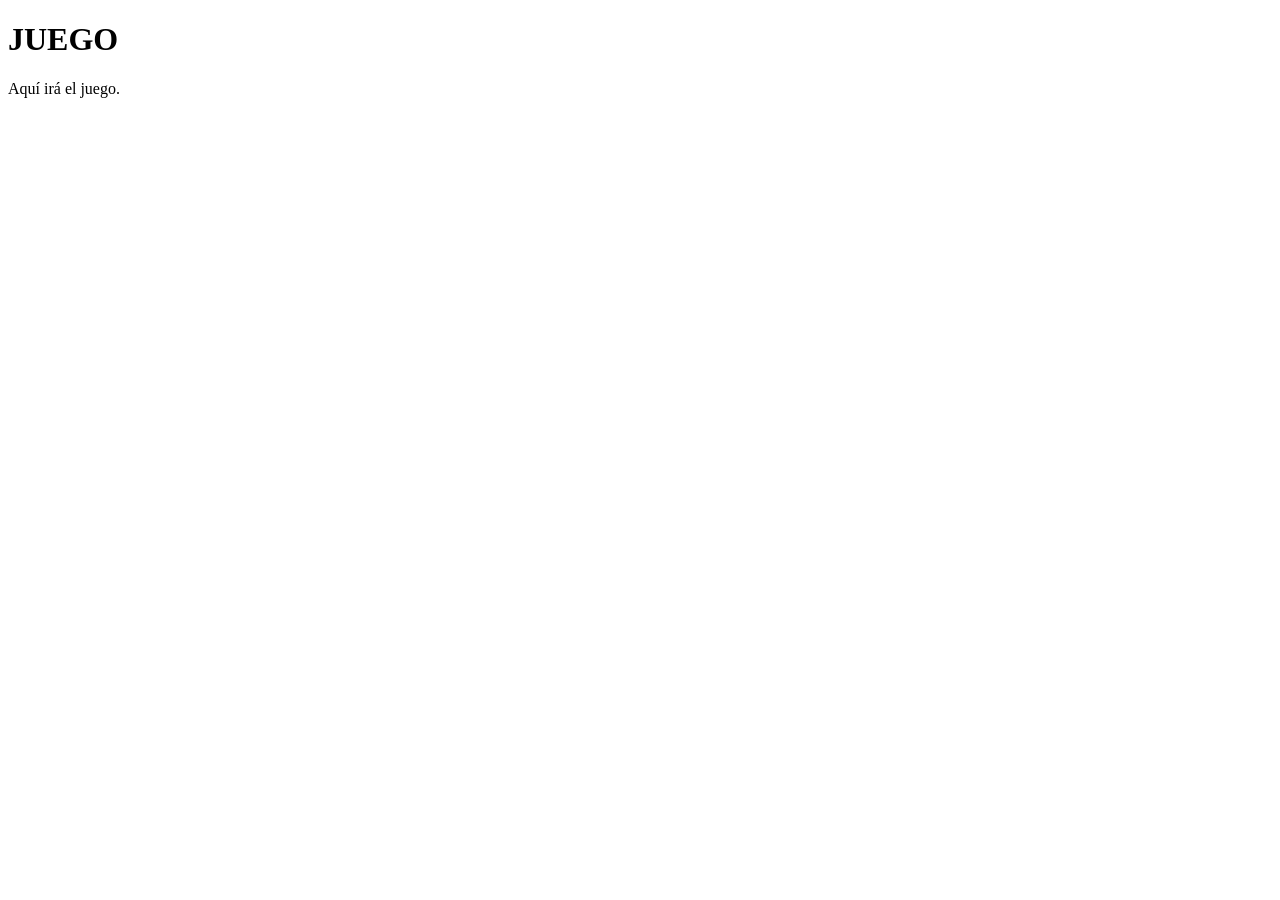
==== juego.html @ 3b34e665 "Create juego.html" ====
<!DOCTYPE html>
<html lang="es">
<head>
    <meta charset="UTF-8">
    <meta name="viewport" content="width=device-width, initial-scale=1.0">
    <title>Backrooms - Juego</title>

    <link rel="stylesheet" href="style.css">
</head>

<body>

    <main class="game">
        <h1>JUEGO</h1>
        <p>Aquí irá el juego.</p>
    </main>

</body>
</html>
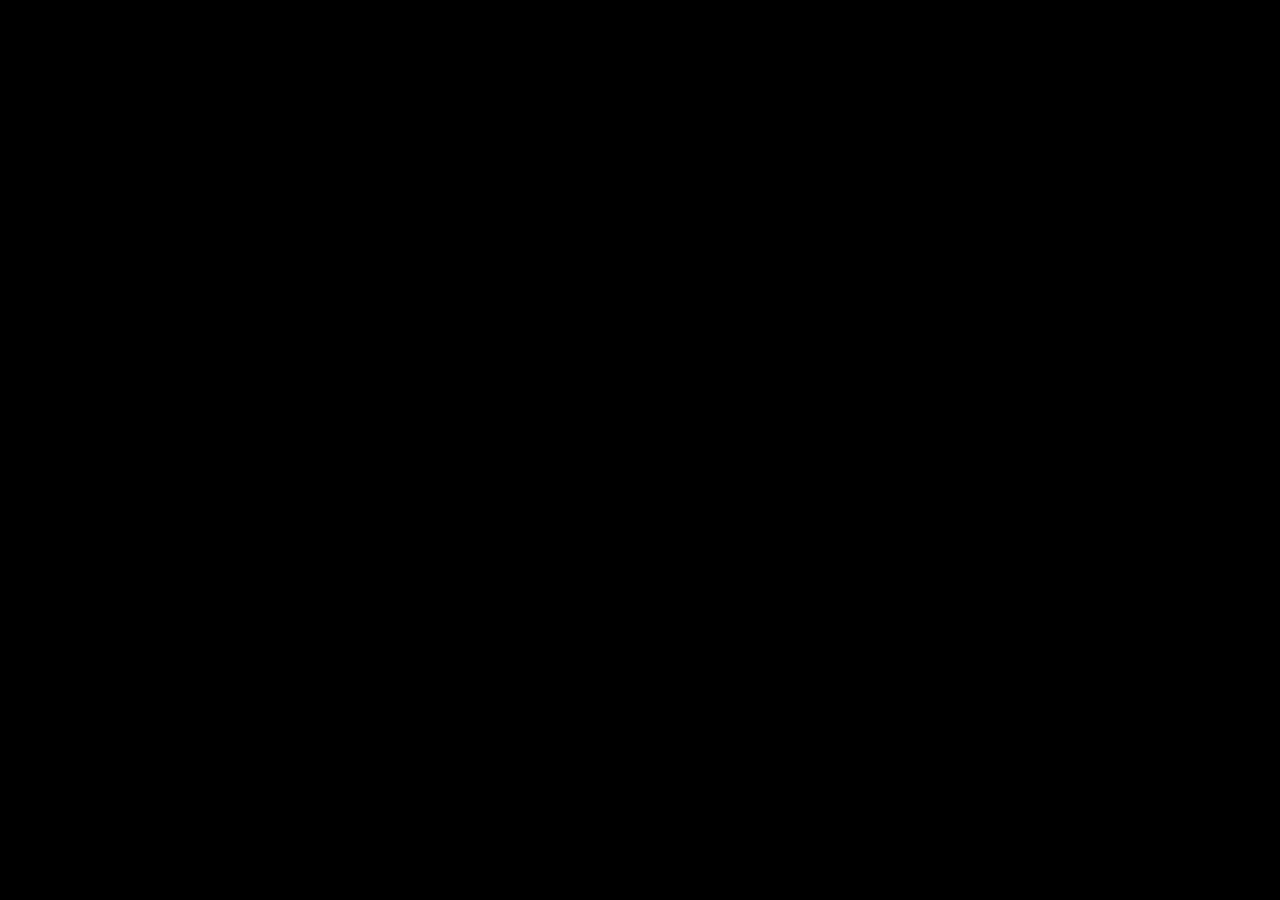
==== commit 6c35041d: "Update juego.html" ====
--- a/juego.html
+++ b/juego.html
@@ -1,19 +1,21 @@
 <!DOCTYPE html>
 <html lang="es">
+
 <head>
     <meta charset="UTF-8">
     <meta name="viewport" content="width=device-width, initial-scale=1.0">
-    <title>Backrooms - Juego</title>
+
+    <title>Backrooms</title>
 
     <link rel="stylesheet" href="style.css">
 </head>
 
 <body>
 
-    <main class="game">
-        <h1>JUEGO</h1>
-        <p>Aquí irá el juego.</p>
-    </main>
+    <canvas id="gameCanvas"></canvas>
+
+    <script src="js/juego.js"></script>
 
 </body>
+
 </html>
--- a/style.css
+++ b/style.css
@@ -0,0 +1,39 @@
+{
+    margin: 0;
+    padding: 0;
+    box-sizing: border-box;
+}
+
+body {
+    background: #000;
+    color: #fff;
+    font-family: Arial, sans-serif;
+}
+
+.menu,
+.game {
+    min-height: 100vh;
+    display: flex;
+    flex-direction: column;
+    justify-content: center;
+    align-items: center;
+    gap: 30px;
+}
+
+h1 {
+    font-size: 50px;
+}
+
+button {
+    padding: 15px 45px;
+    background: transparent;
+    color: #fff;
+    border: 2px solid #fff;
+    font-size: 20px;
+    cursor: pointer;
+}
+
+button:hover {
+    background: #fff;
+    color: #000;
+}
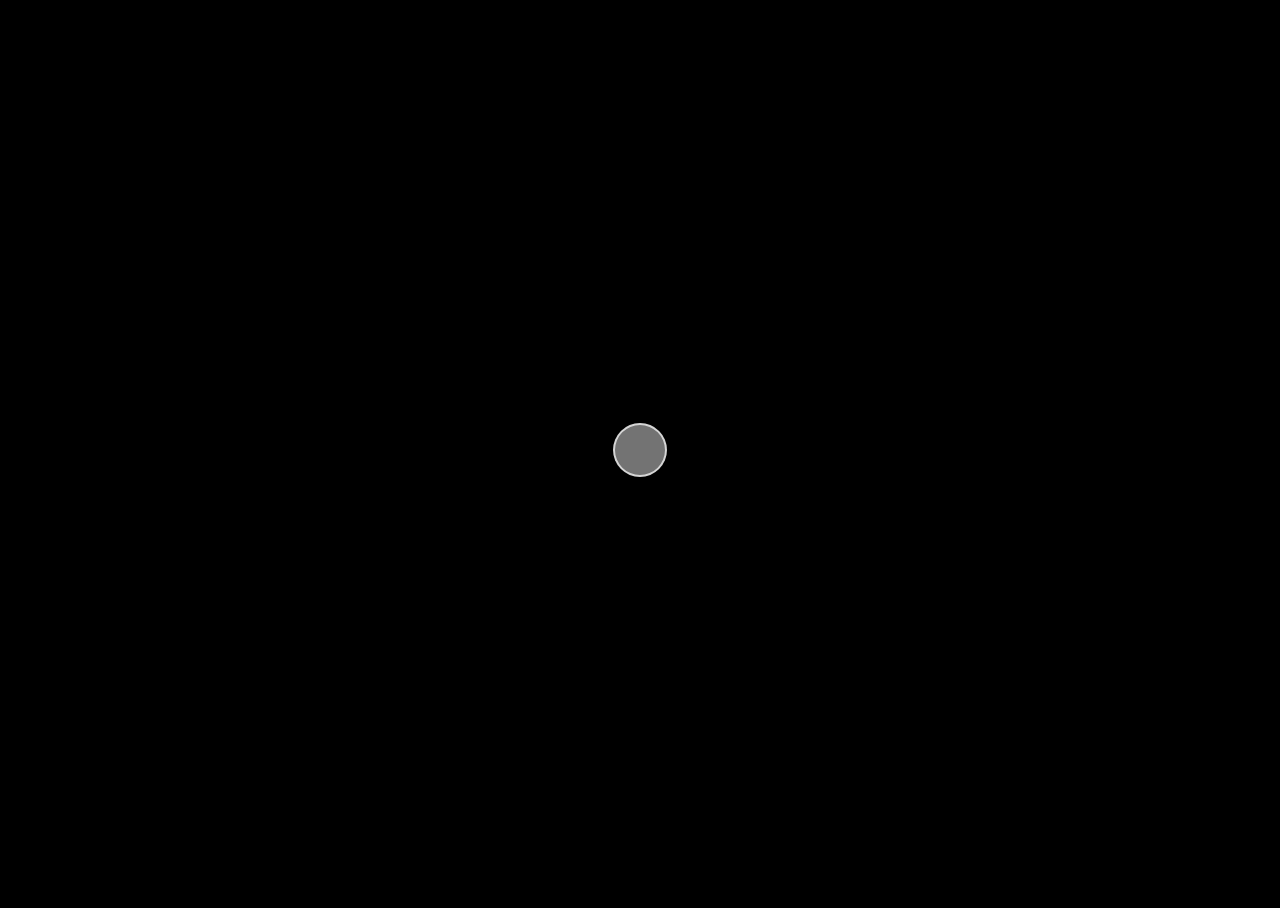
==== commit 438da5d8: "Update juego.html" ====
--- a/juego.html
+++ b/juego.html
@@ -1,3 +1,4 @@
+
 <!DOCTYPE html>
 <html lang="es">
 
@@ -14,6 +15,11 @@
 
     <canvas id="gameCanvas"></canvas>
 
+    <!-- Joystick para móviles -->
+    <div id="joystick">
+        <div id="joystickKnob"></div>
+    </div>
+
     <script src="js/juego.js"></script>
 
 </body>
--- a/style.css
+++ b/style.css
@@ -4,36 +4,76 @@
     box-sizing: border-box;
 }
 
+html,
 body {
+    width: 100%;
+    height: 100%;
+    overflow: hidden;
     background: #000;
-    color: #fff;
-    font-family: Arial, sans-serif;
 }
 
-.menu,
-.game {
-    min-height: 100vh;
-    display: flex;
-    flex-direction: column;
-    justify-content: center;
-    align-items: center;
-    gap: 30px;
+canvas {
+    display: block;
+    width: 100%;
+    height: 100%;
+    image-rendering: pixelated;
+}
+```css
+/* ==========================
+   JOYSTICK
+   ========================== */
+
+#joystick {
+    display: none;
+
+    position: fixed;
+
+    left: 35px;
+    bottom: 35px;
+
+    width: 130px;
+    height: 130px;
+
+    border-radius: 50%;
+
+    background: rgba(255, 255, 255, 0.12);
+    border: 3px solid rgba(255, 255, 255, 0.35);
+
+    touch-action: none;
+
+    z-index: 1000;
 }
 
-h1 {
-    font-size: 50px;
+#joystickKnob {
+
+    position: absolute;
+
+    left: 50%;
+    top: 50%;
+
+    width: 50px;
+    height: 50px;
+
+    border-radius: 50%;
+
+    background: rgba(255, 255, 255, 0.45);
+    border: 2px solid rgba(255, 255, 255, 0.7);
+
+    transform: translate(-50%, -50%);
+
+    pointer-events: none;
 }
 
-button {
-    padding: 15px 45px;
-    background: transparent;
-    color: #fff;
-    border: 2px solid #fff;
-    font-size: 20px;
-    cursor: pointer;
+
+/* ==========================
+   SOLO TELÉFONOS / TABLETS
+   ========================== */
+
+@media (max-width: 768px) {
+
+    #joystick {
+        display: block;
+    }
+
 }
-
-button:hover {
-    background: #fff;
-    color: #000;
-}
+```
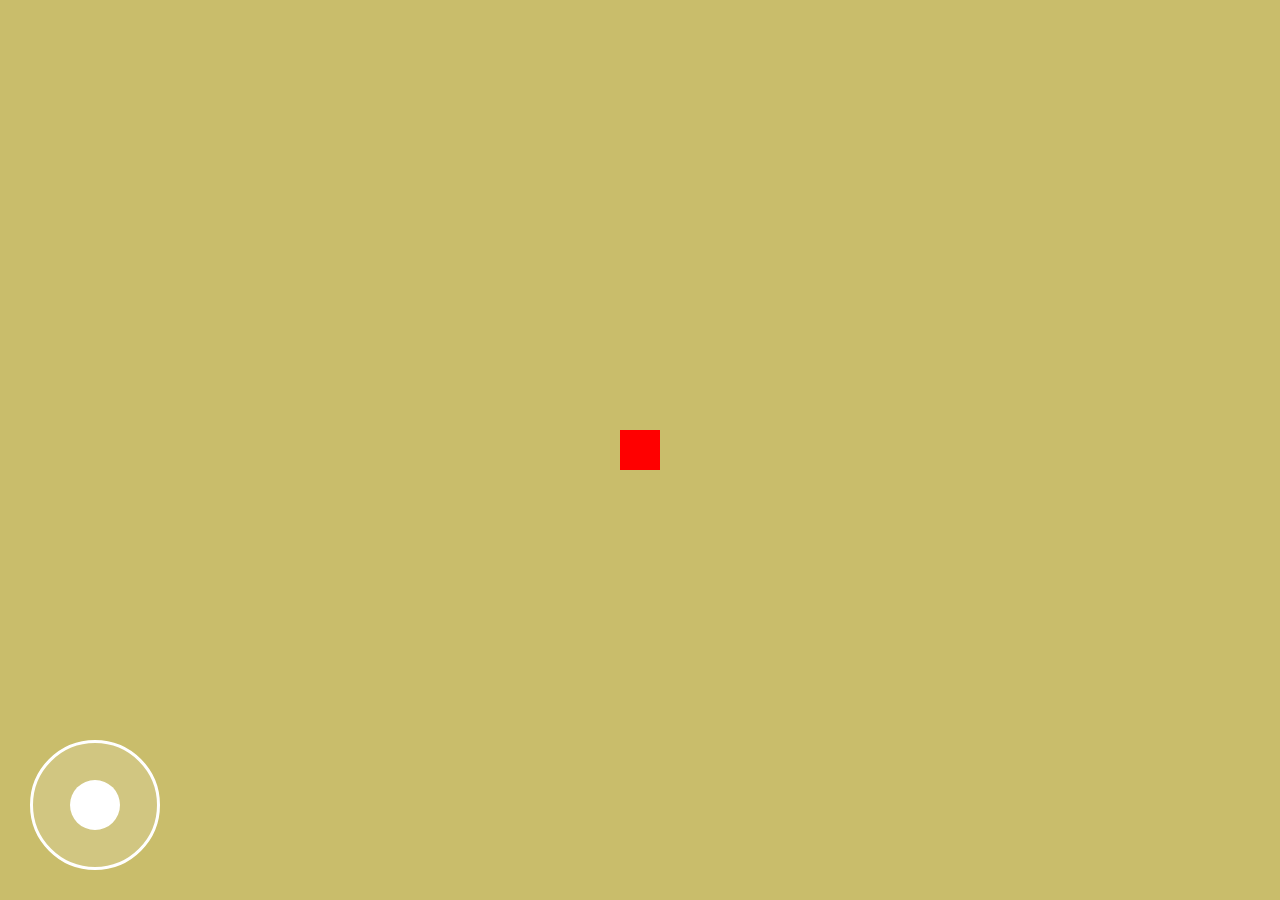
==== commit 83ad27d7: "Update juego.html" ====
--- a/juego.html
+++ b/juego.html
@@ -1,4 +1,3 @@
-
 <!DOCTYPE html>
 <html lang="es">
 
@@ -6,21 +5,96 @@
     <meta charset="UTF-8">
     <meta name="viewport" content="width=device-width, initial-scale=1.0">
 
-    <title>Backrooms</title>
+    <title>Prueba Backrooms</title>
 
-    <link rel="stylesheet" href="style.css">
+    <style>
+        * {
+            margin: 0;
+            padding: 0;
+            box-sizing: border-box;
+        }
+
+        html,
+        body {
+            width: 100%;
+            height: 100%;
+            overflow: hidden;
+            background: #c9bd6b;
+        }
+
+        canvas {
+            display: block;
+            width: 100%;
+            height: 100%;
+        }
+
+        #joystick {
+            position: fixed;
+            left: 30px;
+            bottom: 30px;
+
+            width: 130px;
+            height: 130px;
+
+            border-radius: 50%;
+            border: 3px solid white;
+
+            background: rgba(255,255,255,0.15);
+        }
+
+        #joystickKnob {
+            position: absolute;
+
+            width: 50px;
+            height: 50px;
+
+            left: 50%;
+            top: 50%;
+
+            transform: translate(-50%, -50%);
+
+            border-radius: 50%;
+            background: white;
+        }
+    </style>
 </head>
 
 <body>
 
     <canvas id="gameCanvas"></canvas>
 
-    <!-- Joystick para móviles -->
     <div id="joystick">
         <div id="joystickKnob"></div>
     </div>
 
-    <script src="js/juego.js"></script>
+    <script>
+
+        const canvas = document.getElementById("gameCanvas");
+        const ctx = canvas.getContext("2d");
+
+        canvas.width = window.innerWidth;
+        canvas.height = window.innerHeight;
+
+        // Fondo
+        ctx.fillStyle = "#c9bd6b";
+        ctx.fillRect(
+            0,
+            0,
+            canvas.width,
+            canvas.height
+        );
+
+        // Player de prueba
+        ctx.fillStyle = "red";
+
+        ctx.fillRect(
+            canvas.width / 2 - 20,
+            canvas.height / 2 - 20,
+            40,
+            40
+        );
+
+    </script>
 
 </body>
 
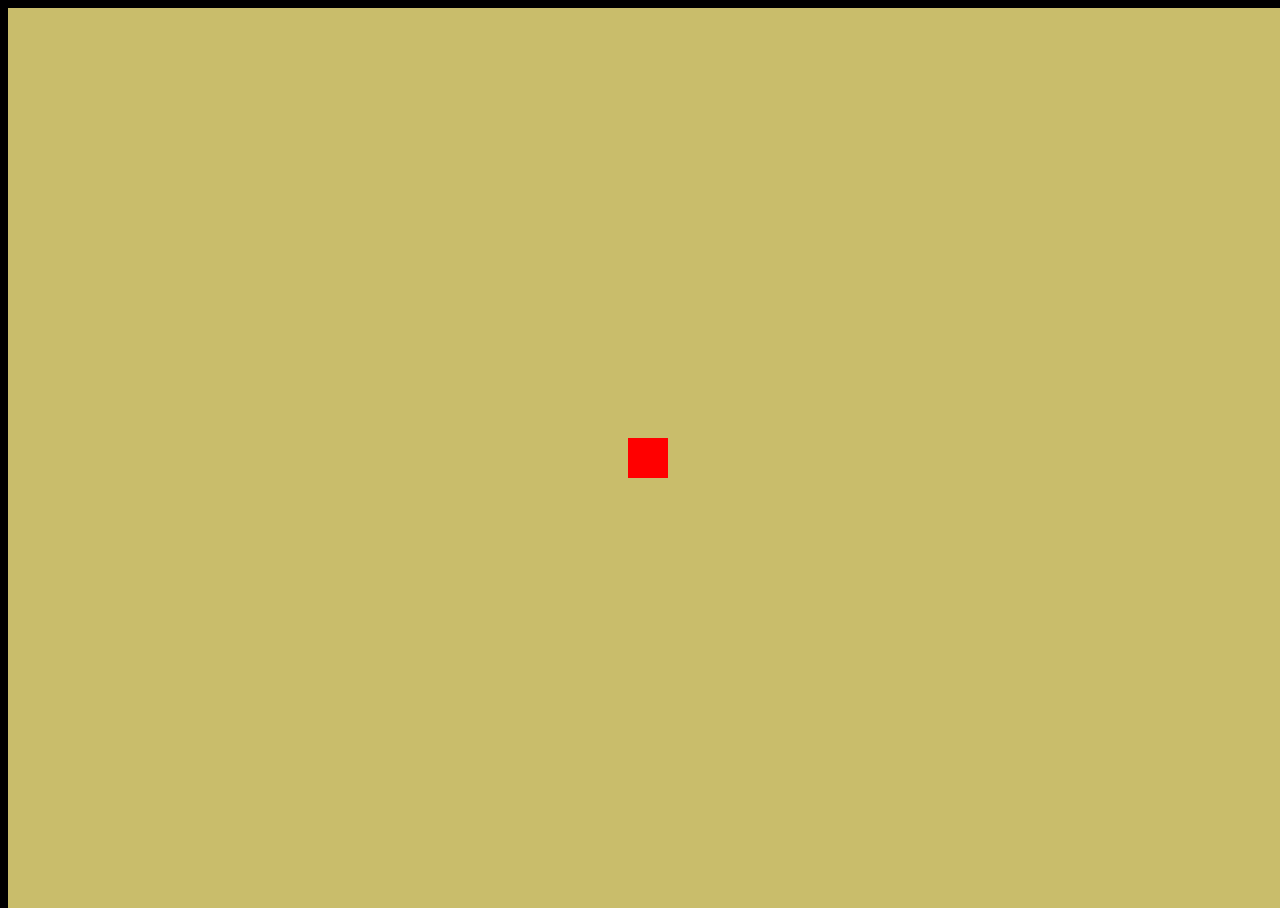
==== commit e00c4682: "Update juego.html" ====
--- a/juego.html
+++ b/juego.html
@@ -3,98 +3,31 @@
 
 <head>
     <meta charset="UTF-8">
-    <meta name="viewport" content="width=device-width, initial-scale=1.0">
 
-    <title>Prueba Backrooms</title>
+    <meta name="viewport"
+          content="width=device-width, initial-scale=1.0">
 
-    <style>
-        * {
-            margin: 0;
-            padding: 0;
-            box-sizing: border-box;
-        }
+    <title>Backrooms</title>
 
-        html,
-        body {
-            width: 100%;
-            height: 100%;
-            overflow: hidden;
-            background: #c9bd6b;
-        }
-
-        canvas {
-            display: block;
-            width: 100%;
-            height: 100%;
-        }
-
-        #joystick {
-            position: fixed;
-            left: 30px;
-            bottom: 30px;
-
-            width: 130px;
-            height: 130px;
-
-            border-radius: 50%;
-            border: 3px solid white;
-
-            background: rgba(255,255,255,0.15);
-        }
-
-        #joystickKnob {
-            position: absolute;
-
-            width: 50px;
-            height: 50px;
-
-            left: 50%;
-            top: 50%;
-
-            transform: translate(-50%, -50%);
-
-            border-radius: 50%;
-            background: white;
-        }
-    </style>
+    <link rel="stylesheet" href="style.css">
 </head>
 
 <body>
 
+    <!-- Pantalla del juego -->
     <canvas id="gameCanvas"></canvas>
 
+
+    <!-- Joystick para teléfonos -->
     <div id="joystick">
+
         <div id="joystickKnob"></div>
+
     </div>
 
-    <script>
 
-        const canvas = document.getElementById("gameCanvas");
-        const ctx = canvas.getContext("2d");
-
-        canvas.width = window.innerWidth;
-        canvas.height = window.innerHeight;
-
-        // Fondo
-        ctx.fillStyle = "#c9bd6b";
-        ctx.fillRect(
-            0,
-            0,
-            canvas.width,
-            canvas.height
-        );
-
-        // Player de prueba
-        ctx.fillStyle = "red";
-
-        ctx.fillRect(
-            canvas.width / 2 - 20,
-            canvas.height / 2 - 20,
-            40,
-            40
-        );
-
-    </script>
+    <!-- Juego -->
+    <script type="module" src="js/juego.js"></script>
 
 </body>
 
--- a/style.css
+++ b/style.css
@@ -0,0 +1,73 @@
+{
+    margin: 0;
+    padding: 0;
+    box-sizing: border-box;
+}
+
+html,
+body {
+    width: 100%;
+    height: 100%;
+    overflow: hidden;
+    background: #000;
+}
+
+canvas {
+    display: block;
+    width: 100%;
+    height: 100%;
+    image-rendering: pixelated;
+}
+
+
+/* =========================
+   JOYSTICK
+   ========================= */
+
+#joystick {
+    display: none;
+
+    position: fixed;
+    left: 30px;
+    bottom: 30px;
+
+    width: 130px;
+    height: 130px;
+
+    border-radius: 50%;
+
+    background: rgba(255, 255, 255, 0.15);
+    border: 3px solid rgba(255, 255, 255, 0.4);
+
+    z-index: 10;
+
+    touch-action: none;
+}
+
+#joystickKnob {
+    position: absolute;
+
+    width: 50px;
+    height: 50px;
+
+    left: 50%;
+    top: 50%;
+
+    transform: translate(-50%, -50%);
+
+    border-radius: 50%;
+
+    background: rgba(255, 255, 255, 0.5);
+    border: 2px solid white;
+
+    pointer-events: none;
+}
+
+
+/* Mostrar joystick en pantallas táctiles */
+
+@media (pointer: coarse) {
+    #joystick {
+        display: block;
+    }
+}
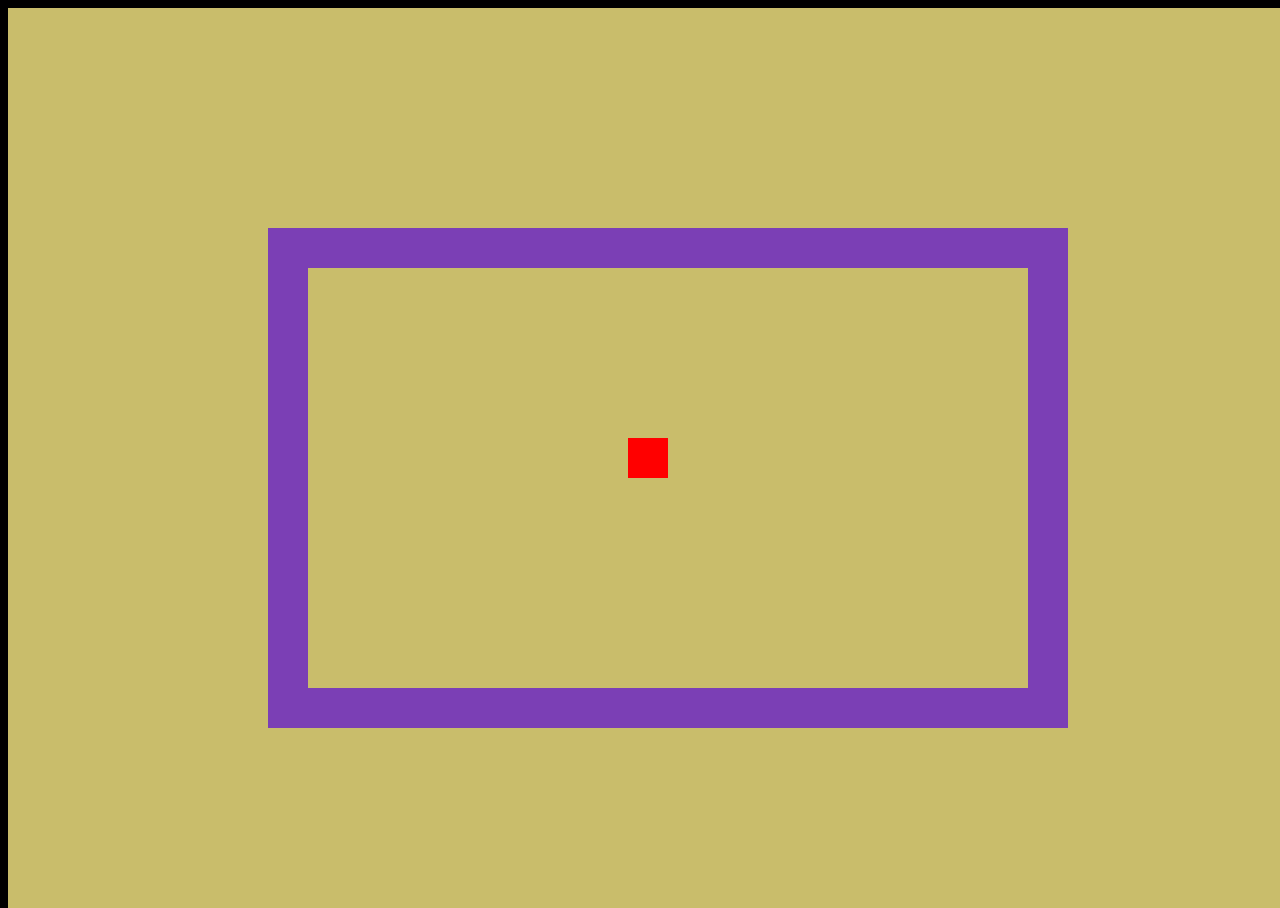
==== commit b91a9ba3: "Update juego.html" ====
--- a/juego.html
+++ b/juego.html
@@ -2,6 +2,7 @@
 <html lang="es">
 
 <head>
+
     <meta charset="UTF-8">
 
     <meta name="viewport"
@@ -10,24 +11,17 @@
     <title>Backrooms</title>
 
     <link rel="stylesheet" href="style.css">
+
 </head>
 
 <body>
 
-    <!-- Pantalla del juego -->
     <canvas id="gameCanvas"></canvas>
 
-
-    <!-- Joystick para teléfonos -->
-    <div id="joystick">
-
-        <div id="joystickKnob"></div>
-
-    </div>
-
-
-    <!-- Juego -->
-    <script type="module" src="js/juego.js"></script>
+    <script
+        type="module"
+        src="js/juego.js">
+    </script>
 
 </body>
 
